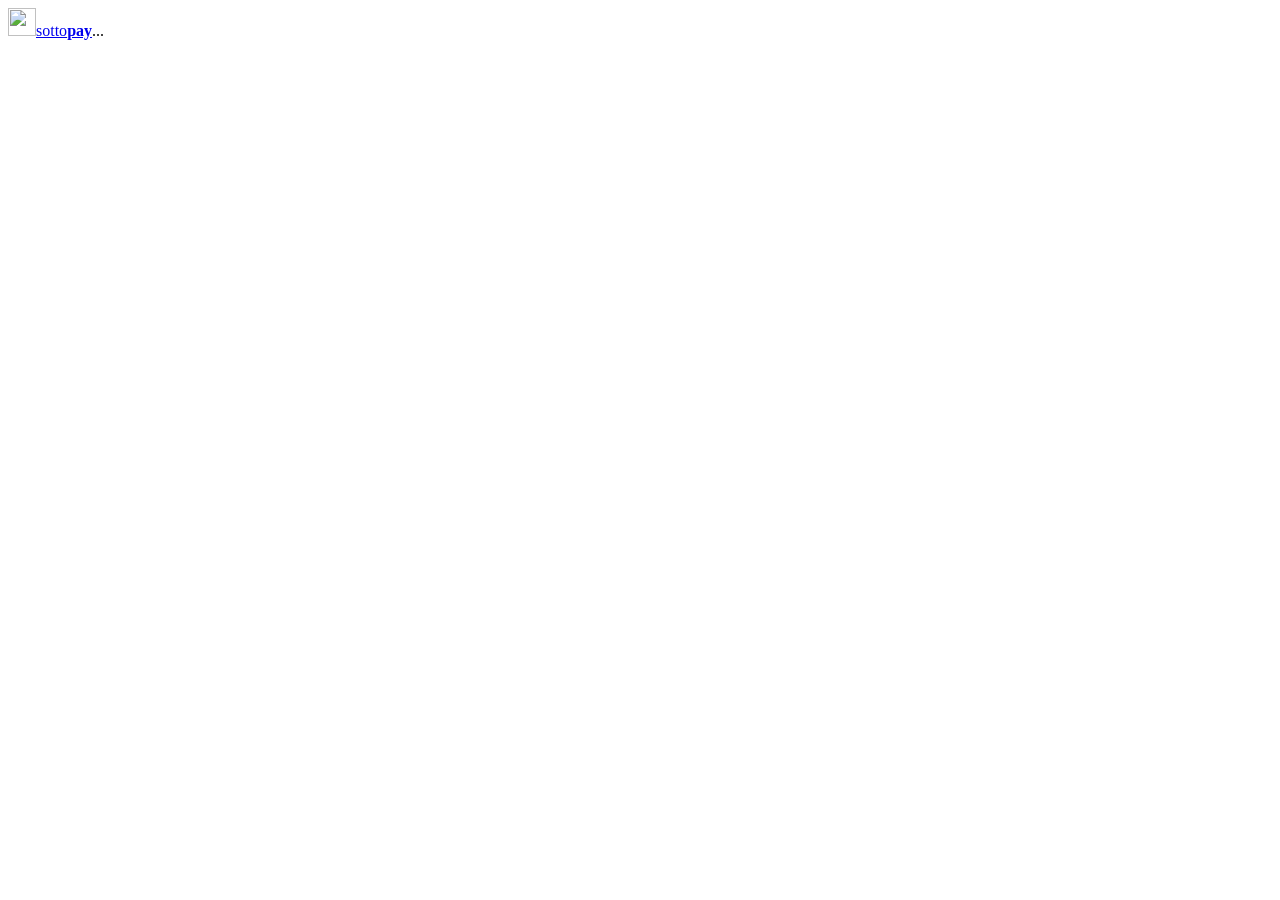
==== public/merchant.html @ f8dc5c96 "Brand: Sotto Pay, the veiled coin mark" ====
<!doctype html>
<html lang="en"><head><meta charset="utf-8"><meta name="viewport" content="width=device-width,initial-scale=1">
<title>Sotto Pay Dashboard</title><link rel="icon" href="/logo.svg"><link rel="stylesheet" href="/app.css"></head>
<body>
<header class="top"><a class="brand" href="/"><img src="/logo.svg" alt="" width="28" height="28"><span class="wm">sotto</span><b class="wm2">pay</b></a><span class="net" id="net">...</span></header>
<main>
  <section id="login" class="card" style="max-width:460px" hidden>
    <h2>Open your dashboard</h2><p class="muted">Enter the API key you saved when you set up your checkout.</p>
    <label for="k">API key</label><input id="k" placeholder="zck_...">
    <button class="btn primary wide" id="enter">Open</button><p class="err" id="lerr" role="alert"></p>
  </section>
  <section id="dash" hidden>
    <div class="grid">
      <div>
        <p class="eyebrow" id="shop"></p>
        <h1>Invoices</h1>
        <table><thead><tr><th>Invoice</th><th>Amount</th><th>Status</th><th>Created</th></tr></thead><tbody id="rows"></tbody></table>
        <p class="muted" id="empty" style="margin-top:14px">No invoices yet. Create your first one.</p>
      </div>
      <article class="card">
        <h2>New invoice</h2><p class="muted">Share the link or QR with your customer.</p>
        <form id="new">
          <label for="amt">Amount (<span class="tick">ZEC</span>)</label><input id="amt" inputmode="decimal" required placeholder="0.05">
          <label for="lbl">What it is for</label><input id="lbl" maxlength="80" placeholder="2 coffees">
          <label for="ref">Order reference (optional)</label><input id="ref" maxlength="80" placeholder="#1042">
          <button class="btn primary wide" id="mk">Create invoice</button><p class="err" id="nerr" role="alert"></p>
        </form>
        <div id="made" hidden><p class="note"><b>Invoice ready.</b></p><label>Payment link</label><p class="mono" id="link"></p><a class="btn primary wide" id="open" target="_blank" rel="noopener">Open payment page</a></div>
      </article>
    </div>
  </section>
</main>
<script src="/common.js"></script>
<script>
let KEY = ""; try { KEY = localStorage.getItem("zc_key") || ""; } catch (_) {}
const auth = () => ({ authorization: "Bearer " + KEY });
async function load() {
  try {
    const r = await api("/api/invoices", { headers: auth() });
    $("login").hidden = true; $("dash").hidden = false; $("shop").textContent = r.merchant.name;
    $("empty").hidden = r.invoices.length > 0;
    $("rows").innerHTML = r.invoices.map(i => `<tr><td><a href="/pay/${esc(i.id)}" target="_blank" rel="noopener">${esc(i.label || i.id)}</a>${i.order_ref ? `<br><span class="muted">${esc(i.order_ref)}</span>` : ""}</td><td>${esc(i.amount)} ${esc(i.ticker)}</td><td><span class="pill ${esc(i.status)}">${esc(i.status)}</span></td><td>${new Date(i.created * 1000).toLocaleString()}</td></tr>`).join("");
    document.querySelectorAll(".tick").forEach(t => t.textContent = (r.invoices[0] || {}).ticker || t.textContent);
  } catch (x) { $("dash").hidden = true; $("login").hidden = false; if (KEY) $("lerr").textContent = x.message; }
}
$("enter").onclick = () => { KEY = $("k").value.trim(); try { localStorage.setItem("zc_key", KEY); } catch (_) {} load(); };
$("new").onsubmit = async e => {
  e.preventDefault(); $("nerr").textContent = ""; $("mk").disabled = true;
  try {
    const i = await api("/api/invoices", { method: "POST", headers: auth(), body: JSON.stringify({ amount: $("amt").value.trim(), label: $("lbl").value, order_ref: $("ref").value }) });
    const url = location.origin + "/pay/" + i.id; $("link").textContent = url; $("open").href = url; $("made").hidden = false; load();
  } catch (x) { $("nerr").textContent = x.message; } finally { $("mk").disabled = false; }
};
load(); setInterval(() => { if (!$("dash").hidden) load(); }, 10000);
</script>
</body></html>
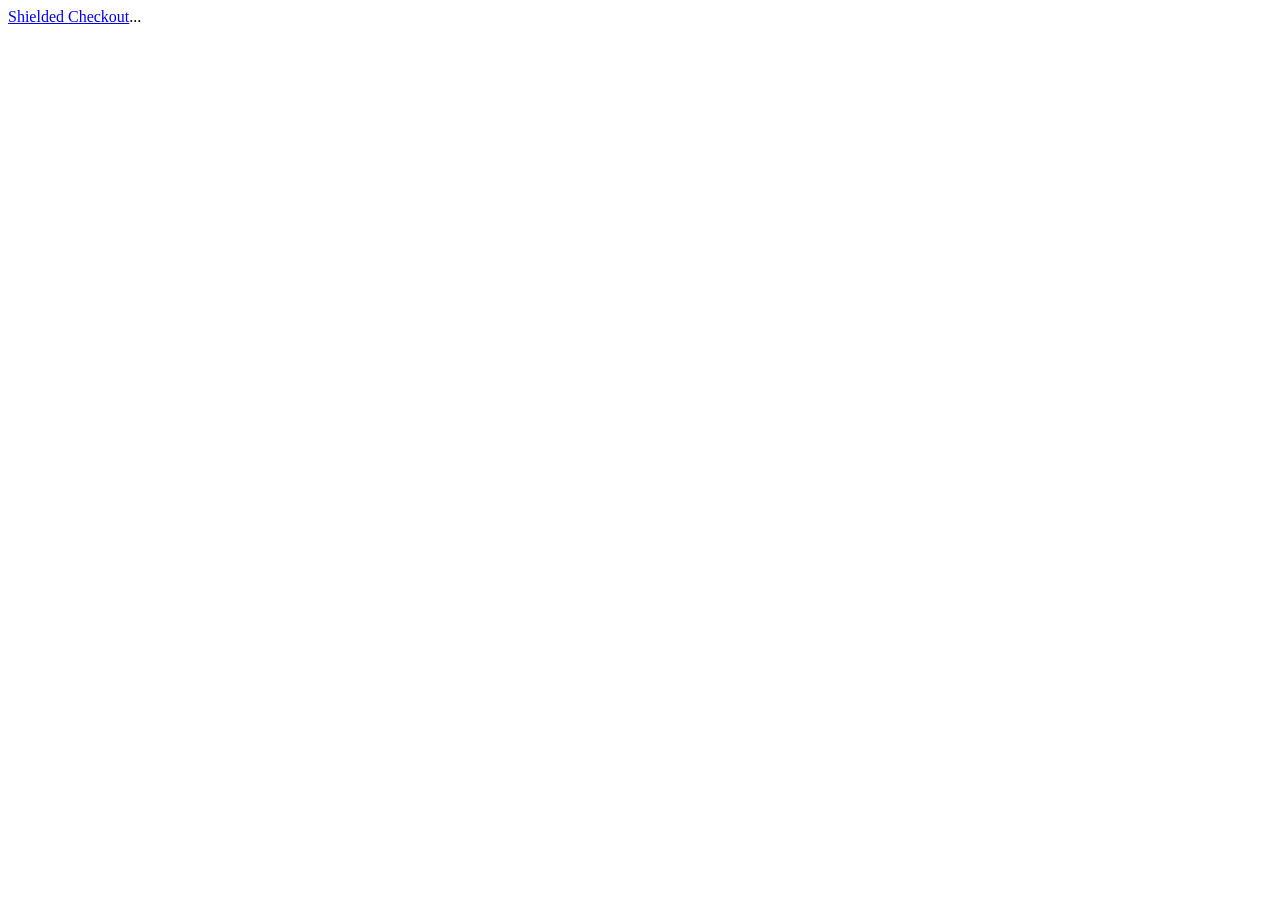
==== commit 010fb095: "Shielded checkout: invoices with per-invoice shielded addresses and memos, view-only payment detecti" ====
--- a/public/merchant.html
+++ b/public/merchant.html
@@ -1,8 +1,8 @@
 <!doctype html>
 <html lang="en"><head><meta charset="utf-8"><meta name="viewport" content="width=device-width,initial-scale=1">
-<title>Sotto Pay Dashboard</title><link rel="icon" href="/logo.svg"><link rel="stylesheet" href="/app.css"></head>
+<title>Checkout Dashboard</title><link rel="stylesheet" href="/app.css"></head>
 <body>
-<header class="top"><a class="brand" href="/"><img src="/logo.svg" alt="" width="28" height="28"><span class="wm">sotto</span><b class="wm2">pay</b></a><span class="net" id="net">...</span></header>
+<header class="top"><a class="brand" href="/"><span class="shield" aria-hidden="true"></span>Shielded Checkout</a><span class="net" id="net">...</span></header>
 <main>
   <section id="login" class="card" style="max-width:460px" hidden>
     <h2>Open your dashboard</h2><p class="muted">Enter the API key you saved when you set up your checkout.</p>
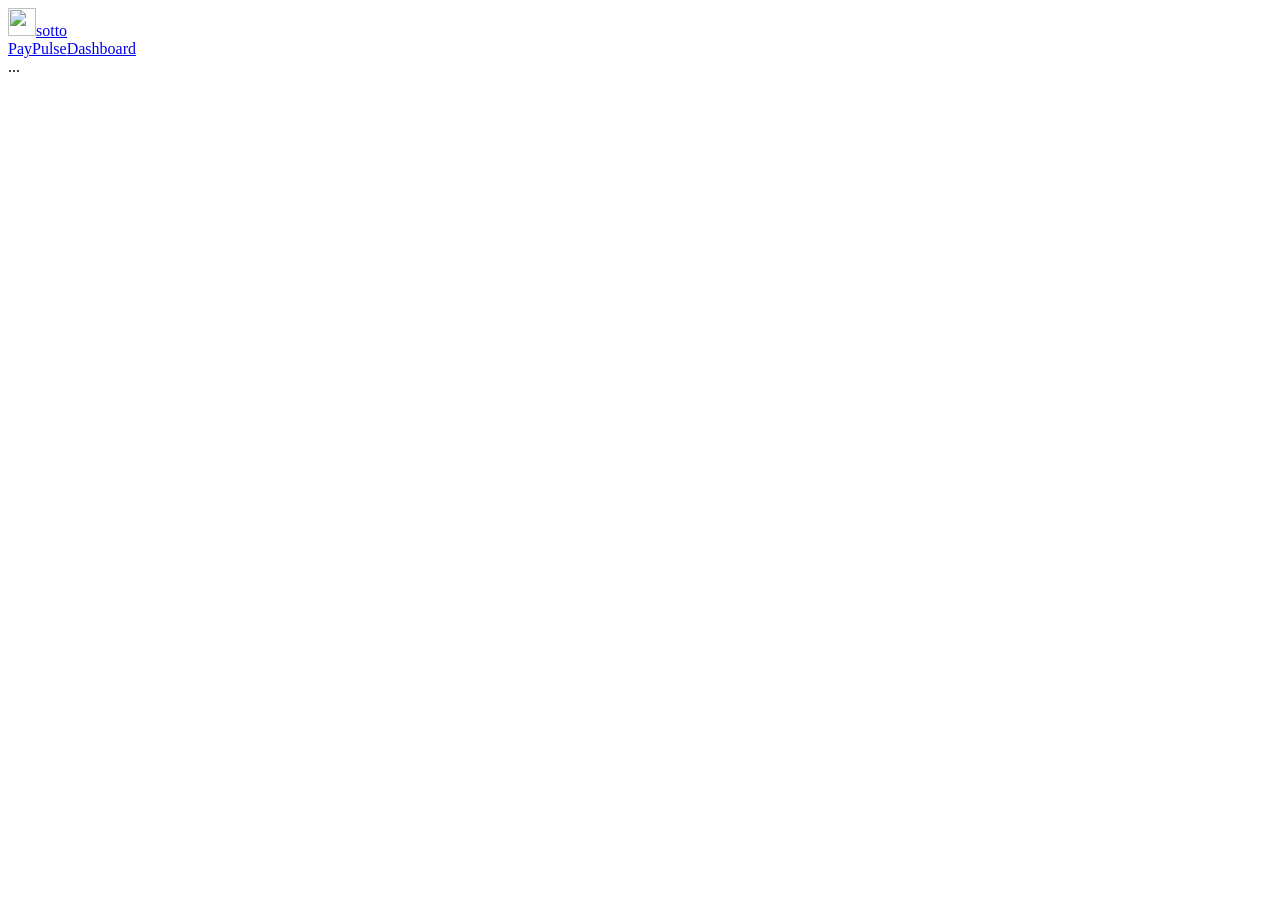
==== commit 4e5ebd04: "Pulse joins Sotto: the live Zcash network view now lives at /pulse in the same app, with one header," ====
--- a/public/merchant.html
+++ b/public/merchant.html
@@ -1,8 +1,8 @@
 <!doctype html>
 <html lang="en"><head><meta charset="utf-8"><meta name="viewport" content="width=device-width,initial-scale=1">
-<title>Checkout Dashboard</title><link rel="stylesheet" href="/app.css"></head>
+<title>Sotto dashboard</title><link rel="icon" href="/logo.svg"><link rel="preconnect" href="https://fonts.googleapis.com"><link rel="preconnect" href="https://fonts.gstatic.com" crossorigin><link href="https://fonts.googleapis.com/css2?family=Outfit:wght@300;400;500;600;700;800&family=JetBrains+Mono:wght@500&display=swap" rel="stylesheet"><link rel="stylesheet" href="/app.css"></head>
 <body>
-<header class="top"><a class="brand" href="/"><span class="shield" aria-hidden="true"></span>Shielded Checkout</a><span class="net" id="net">...</span></header>
+<header class="top"><a class="brand" href="/"><img src="/logo.svg" alt="" width="28" height="28"><span class="wm">sotto</span></a><nav class="nav"><a href="/">Pay</a><a href="/pulse">Pulse</a><a href="/merchant" aria-current="page">Dashboard</a></nav><span class="net" id="net">...</span></header>
 <main>
   <section id="login" class="card" style="max-width:460px" hidden>
     <h2>Open your dashboard</h2><p class="muted">Enter the API key you saved when you set up your checkout.</p>
